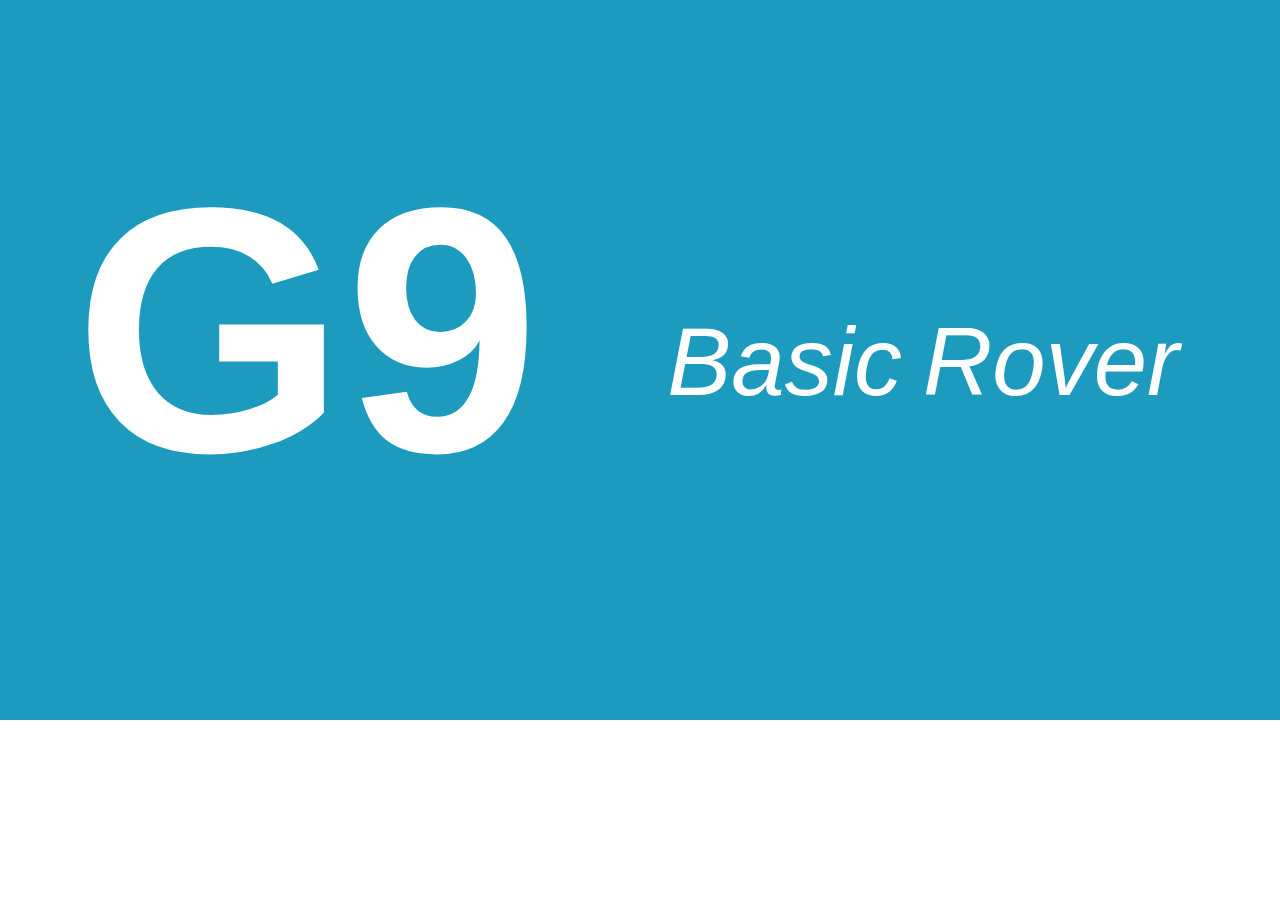
==== video/index.html @ 512aa535 "Video Preview 2" ====
<!DOCTYPE html>
<html>
<head>
	<meta http-equiv="Content-Type" content="text/html; charset=utf-8">
	<meta http-equiv="X-UA-Compatible" content="IE=Edge"/>
	<title>Untitled</title>
<!--Adobe Edge Runtime-->
    <script type="text/javascript" charset="utf-8" src="animation_edgePreload.js"></script>
    <style>
        .edgeLoad-EDGE-3181623 { visibility:hidden; }
    </style>
<!--Adobe Edge Runtime End-->

</head>
<body style="margin:0;padding:0;">
	<div id="Stage" class="EDGE-3181623">
	</div>
</body>
</html>
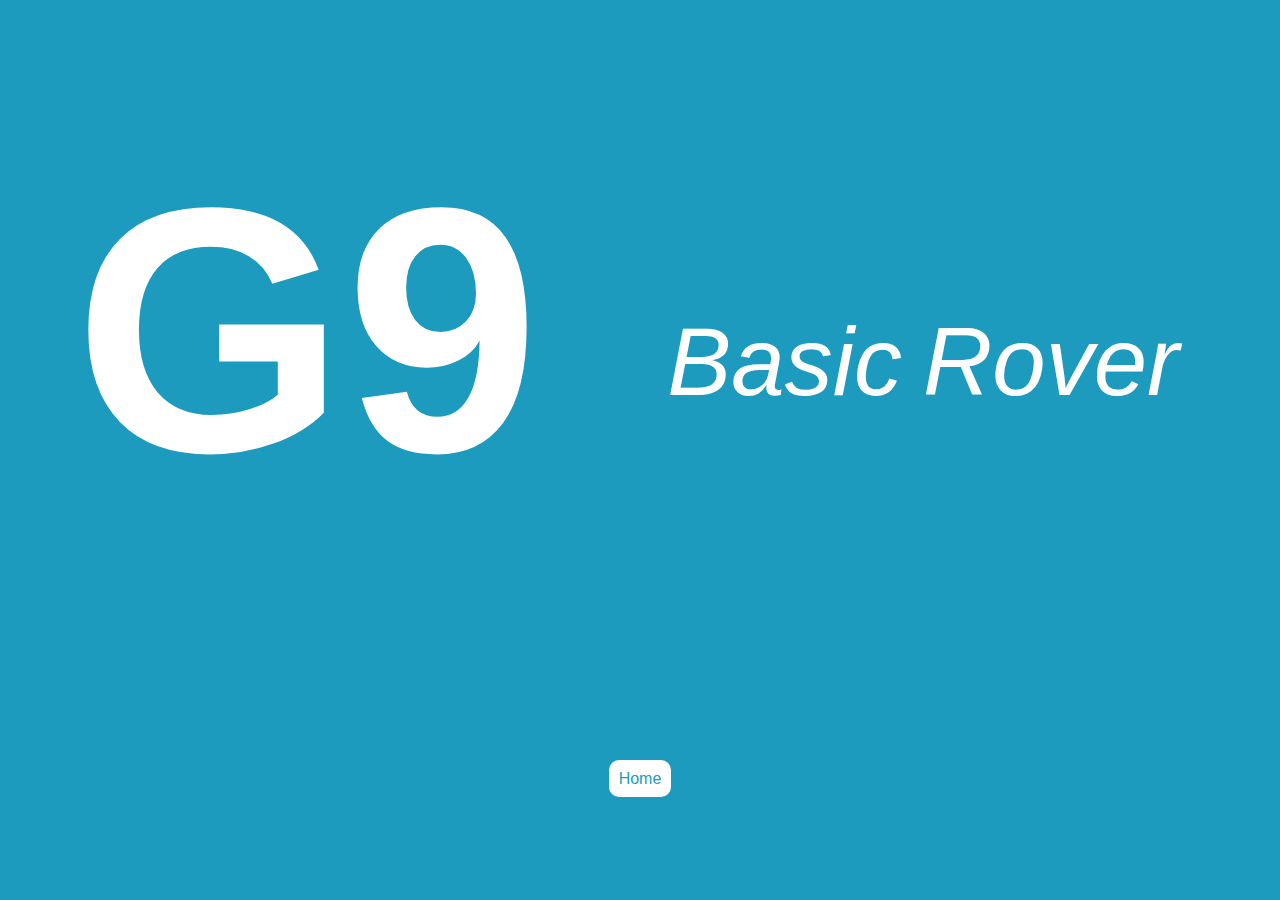
==== commit fda36c96: "Redesign" ====
--- a/video/index.html
+++ b/video/index.html
@@ -3,17 +3,34 @@
 <head>
 	<meta http-equiv="Content-Type" content="text/html; charset=utf-8">
 	<meta http-equiv="X-UA-Compatible" content="IE=Edge"/>
-	<title>Untitled</title>
+	<title>G9 - Basic Rover</title>
 <!--Adobe Edge Runtime-->
     <script type="text/javascript" charset="utf-8" src="animation_edgePreload.js"></script>
     <style>
-        .edgeLoad-EDGE-3181623 { visibility:hidden; }
+        .edgeLoad-introduction { visibility:hidden; }
+        #Stage{
+        	left:50%;
+        	margin-left:-640px;
+        }
+        a {
+        	color: #1c9bbf;
+        	background: #fff;
+        	border-radius: 10px;
+        	padding: 10px;
+        	text-decoration: none;
+        	text-align: center;
+        	font-family: Arial, sans-serif;
+        	font-size: 1em;
+        }
     </style>
 <!--Adobe Edge Runtime End-->
 
 </head>
-<body style="margin:0;padding:0;">
-	<div id="Stage" class="EDGE-3181623">
+<body style="margin:0;padding:0;background:#1c9bbf">
+	<div id="Stage" class="introduction">
+	</div>
+	<div style="text-align:center; padding-top: 50px">
+			<a href="http://furkantektas.github.io/g9-rover-space-apps-14/">Home</a>
 	</div>
 </body>
 </html>